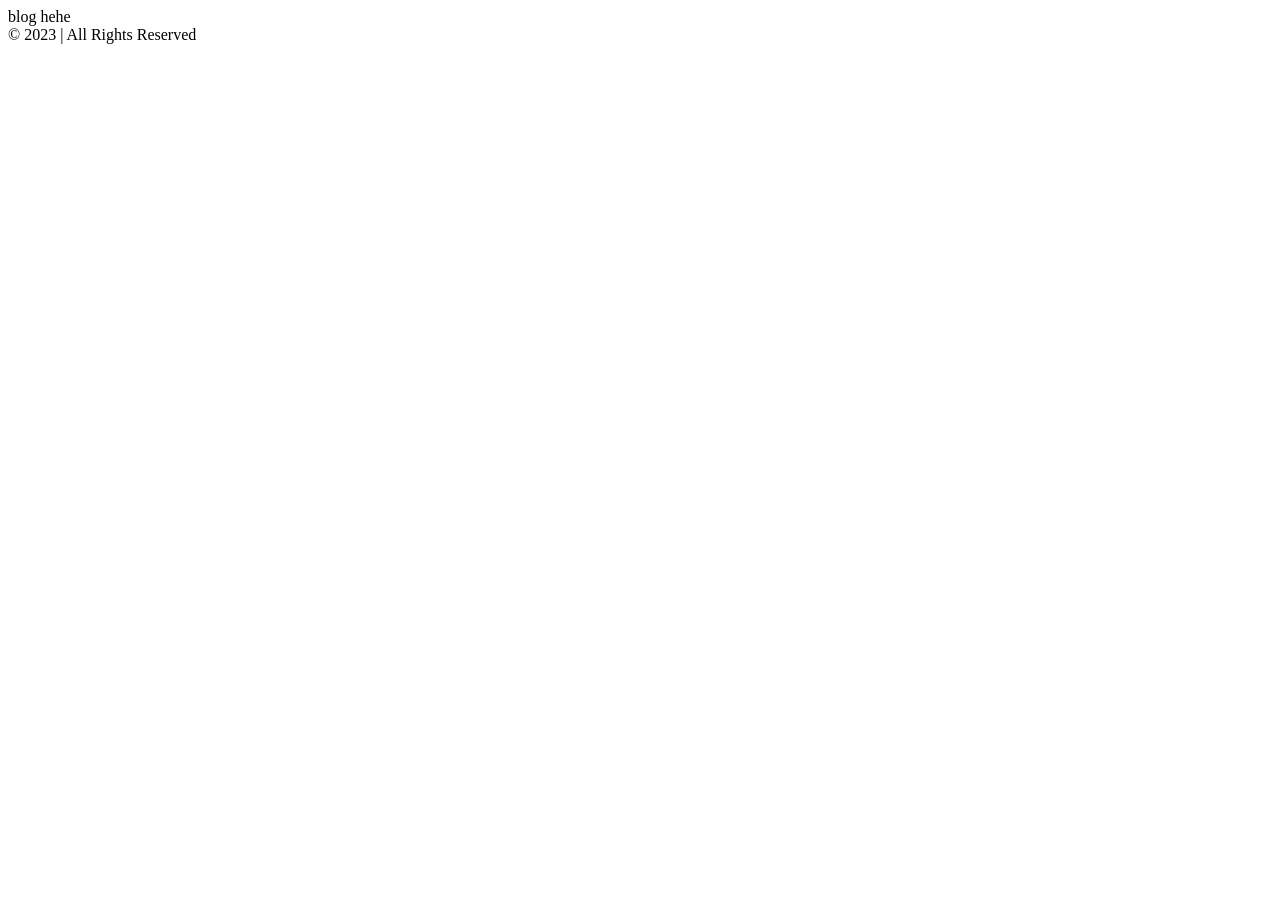
==== blog.html @ 6f5e7039 "feat: reasaved all file" ====
<!doctype html>
<html>
  <head>
    <title>resume temp title</title>
  </head>
  <body>
    <nav></nav>
        <main>
            blog hehe
            <section> </section>
            <section> </section>
            <section> </section>
            <section> </section>
            <section> </section>
        </main>
        <footer> © 2023 <Alexa's Website Name> | All Rights Reserved </footer>
    
  </body>
  <!-- <tag>text content</tag> -->
</html>
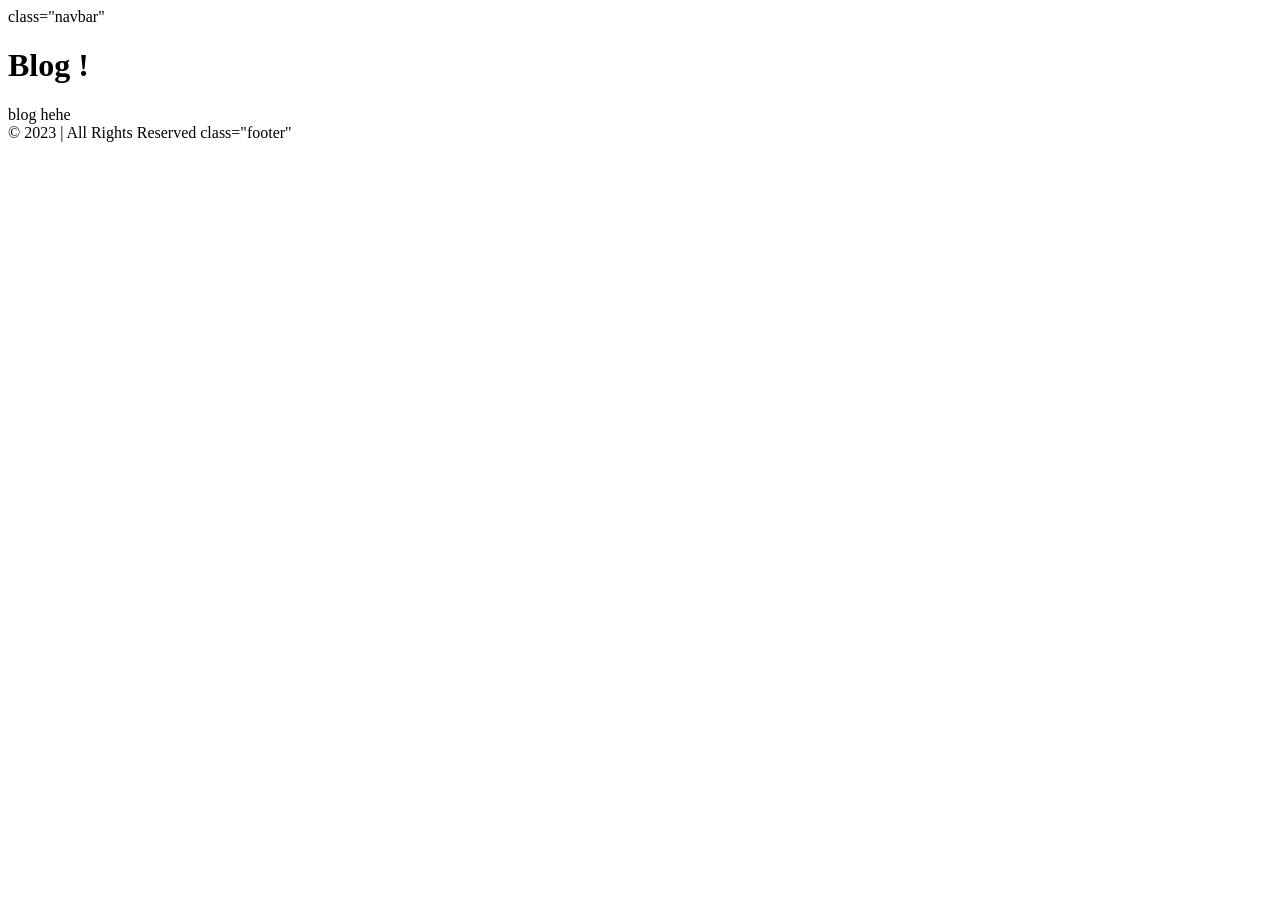
==== commit 9b46b58e: "feat: updated with more tags" ====
--- a/blog.html
+++ b/blog.html
@@ -4,8 +4,9 @@
     <title>resume temp title</title>
   </head>
   <body>
-    <nav></nav>
+    <nav>class="navbar"</nav>
         <main>
+          <h1> Blog !</h1>
             blog hehe
             <section> </section>
             <section> </section>
@@ -13,7 +14,10 @@
             <section> </section>
             <section> </section>
         </main>
-        <footer> © 2023 <Alexa's Website Name> | All Rights Reserved </footer>
+        <footer> 
+          © 2023 <Alexa's Website Name> | All Rights Reserved 
+          class="footer"
+        </footer>
     
   </body>
   <!-- <tag>text content</tag> -->
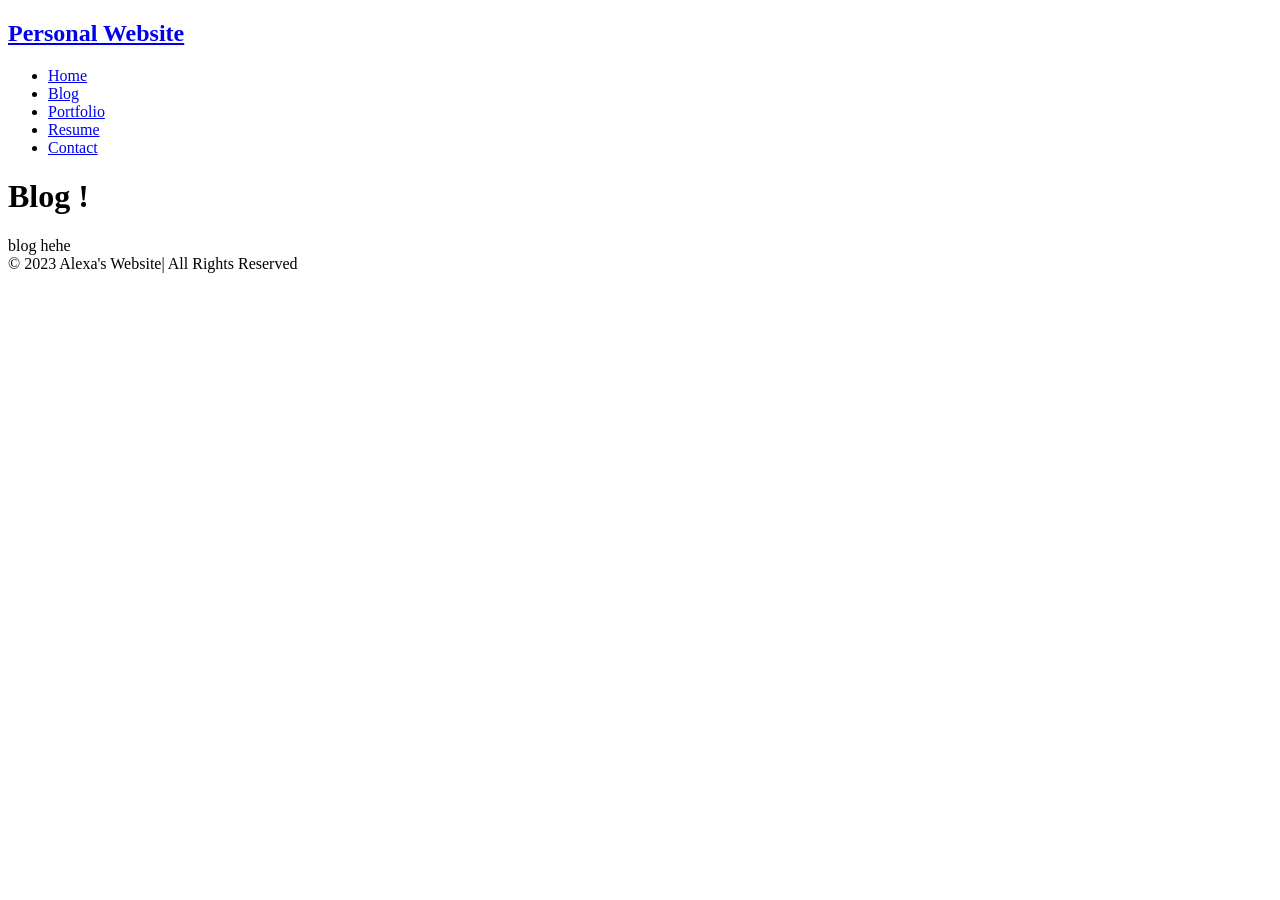
==== commit cb52ca69: "feat: Added links to website" ====
--- a/blog.html
+++ b/blog.html
@@ -4,21 +4,26 @@
     <title>resume temp title</title>
   </head>
   <body>
-    <nav>class="navbar"</nav>
-        <main>
-          <h1> Blog !</h1>
-            blog hehe
-            <section> </section>
-            <section> </section>
-            <section> </section>
-            <section> </section>
-            <section> </section>
-        </main>
-        <footer> 
-          © 2023 <Alexa's Website Name> | All Rights Reserved 
-          class="footer"
-        </footer>
-    
+    <nav class="navbar">
+      <h1 class="logo"> <a href="index.html">Personal Website</a></h1>
+      <ul class="nav-list">
+        <li><a href="index.html">Home</a></li>
+        <li><a href="blog.html">Blog</a></li>
+        <li><a href="portfolio.html">Portfolio</a></li>
+        <li><a href="resume.html">Resume</a></li>
+        <li><a href="contact.html">Contact</a></li>
+      </ul>
+    </nav>
+    <main>
+      <h1>Blog !</h1>
+      blog hehe
+      <section></section>
+      <section></section>
+      <section></section>
+      <section></section>
+      <section></section>
+    </main>
+    <footer class="footer">© 2023 Alexa's Website| All Rights Reserved</footer>
   </body>
   <!-- <tag>text content</tag> -->
-</html>+</html>
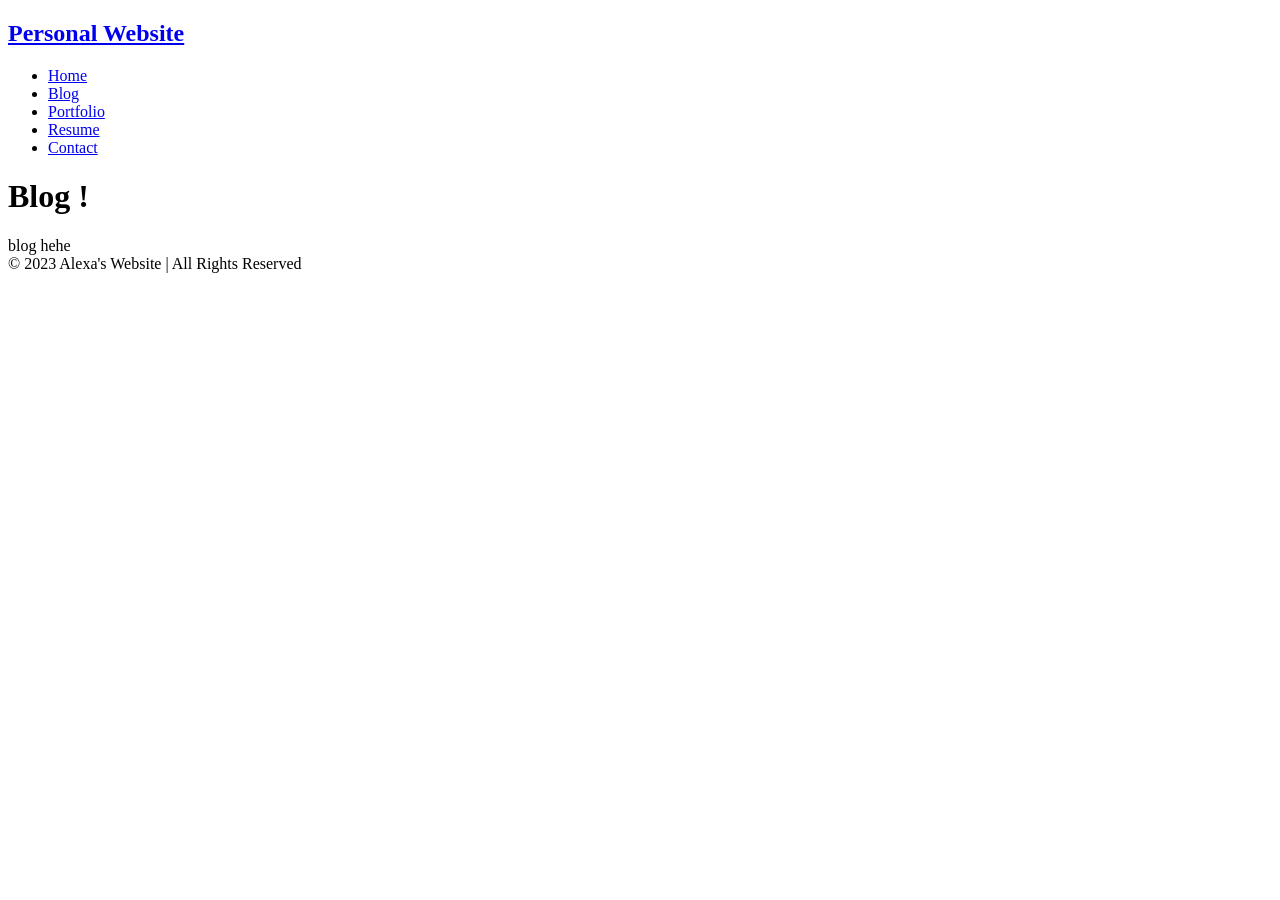
==== commit 57396a58: "Updated for personal repo" ====
--- a/blog.html
+++ b/blog.html
@@ -23,7 +23,7 @@
       <section></section>
       <section></section>
     </main>
-    <footer class="footer">© 2023 Alexa's Website| All Rights Reserved</footer>
+    <footer class="footer">© 2023 Alexa's Website | All Rights Reserved</footer>
   </body>
   <!-- <tag>text content</tag> -->
 </html>
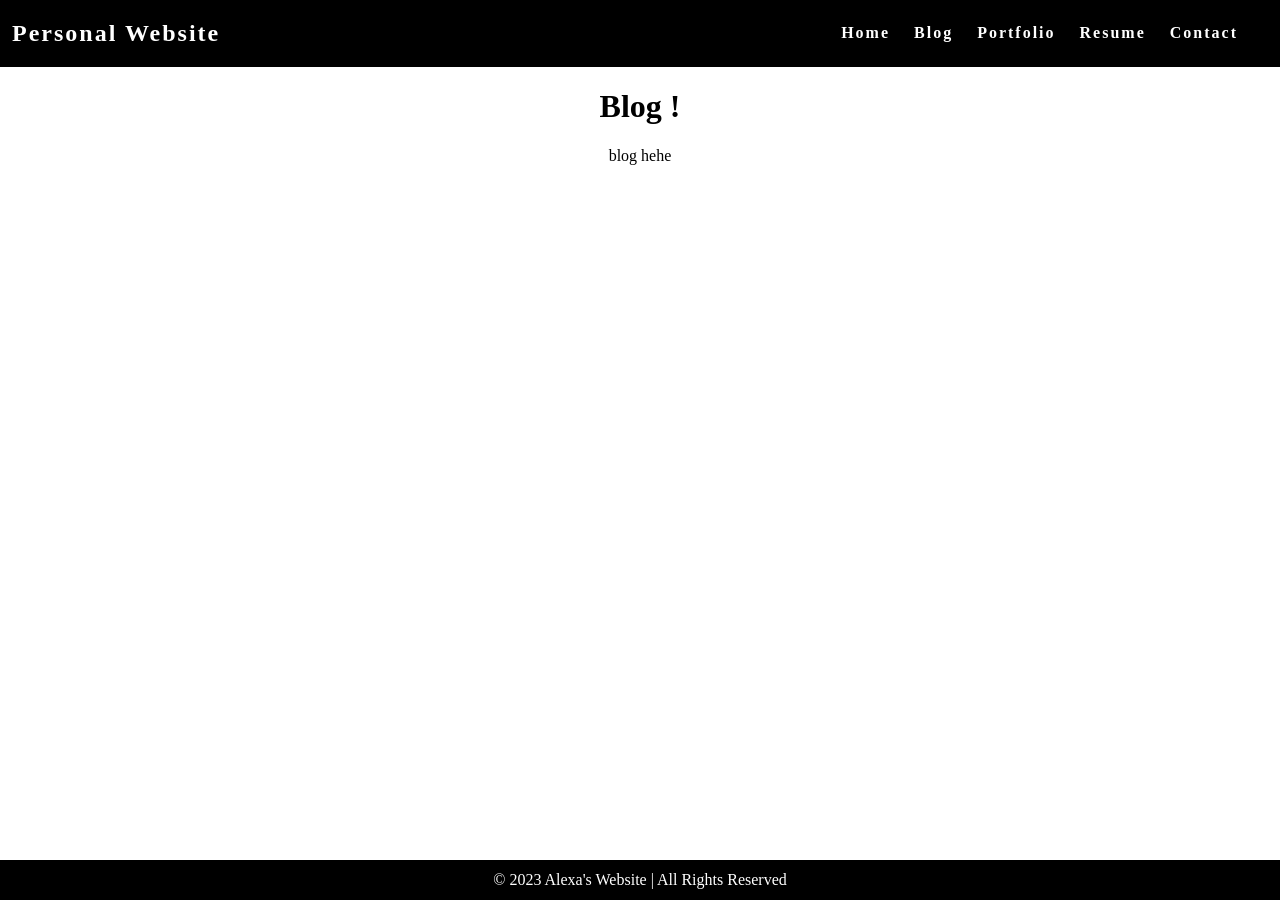
==== commit c3a24bff: "Added first css styles" ====
--- a/blog.html
+++ b/blog.html
@@ -2,10 +2,11 @@
 <html>
   <head>
     <title>resume temp title</title>
+    <link rel="stylesheet" href="styles.css" />
   </head>
   <body>
     <nav class="navbar">
-      <h1 class="logo"> <a href="index.html">Personal Website</a></h1>
+      <h1 class="logo"><a href="index.html">Personal Website</a></h1>
       <ul class="nav-list">
         <li><a href="index.html">Home</a></li>
         <li><a href="blog.html">Blog</a></li>
--- a/styles.css
+++ b/styles.css
@@ -0,0 +1,72 @@
+html {
+  height: 100%;
+}
+
+body {
+  background-color: white;
+  position: relative;
+  min-height: 100vh;
+  padding: 0;
+  margin: 0;
+}
+
+main {
+  padding: 0 20px 40px 20px;
+  display: flex;
+  flex-direction: column;
+  justify-content: center;
+  align-items: center;
+}
+
+/* CSS for navigation bar */
+
+.navbar {
+  position: -webkit-sticky;
+  position: sticky;
+  top: 0;
+  width: 100%;
+  height: 7%;
+  z-index: 10;
+
+  display: flex;
+  justify-content: space-between;
+  align-items: center;
+  text-align: center;
+
+  background-color: black;
+  color: white;
+  padding: 0px 0px;
+
+  /* Debug border */
+  /* border: solid red; */
+}
+
+.nav-list {
+  display: flex;
+  flex-direction: row;
+  position: relative;
+  right: 30px;
+  list-style: none;
+}
+
+.navbar a {
+  color: white;
+  font-weight: bold;
+  margin: 0 12px;
+  text-decoration: none;
+  letter-spacing: 2px;
+}
+
+/* CSS for page footer */
+
+.footer {
+  display: flex;
+  justify-content: center;
+  align-items: center;
+  background-color: black;
+  color: white;
+  position: absolute;
+  bottom: 0;
+  width: 100%;
+  height: 2.5rem;
+}
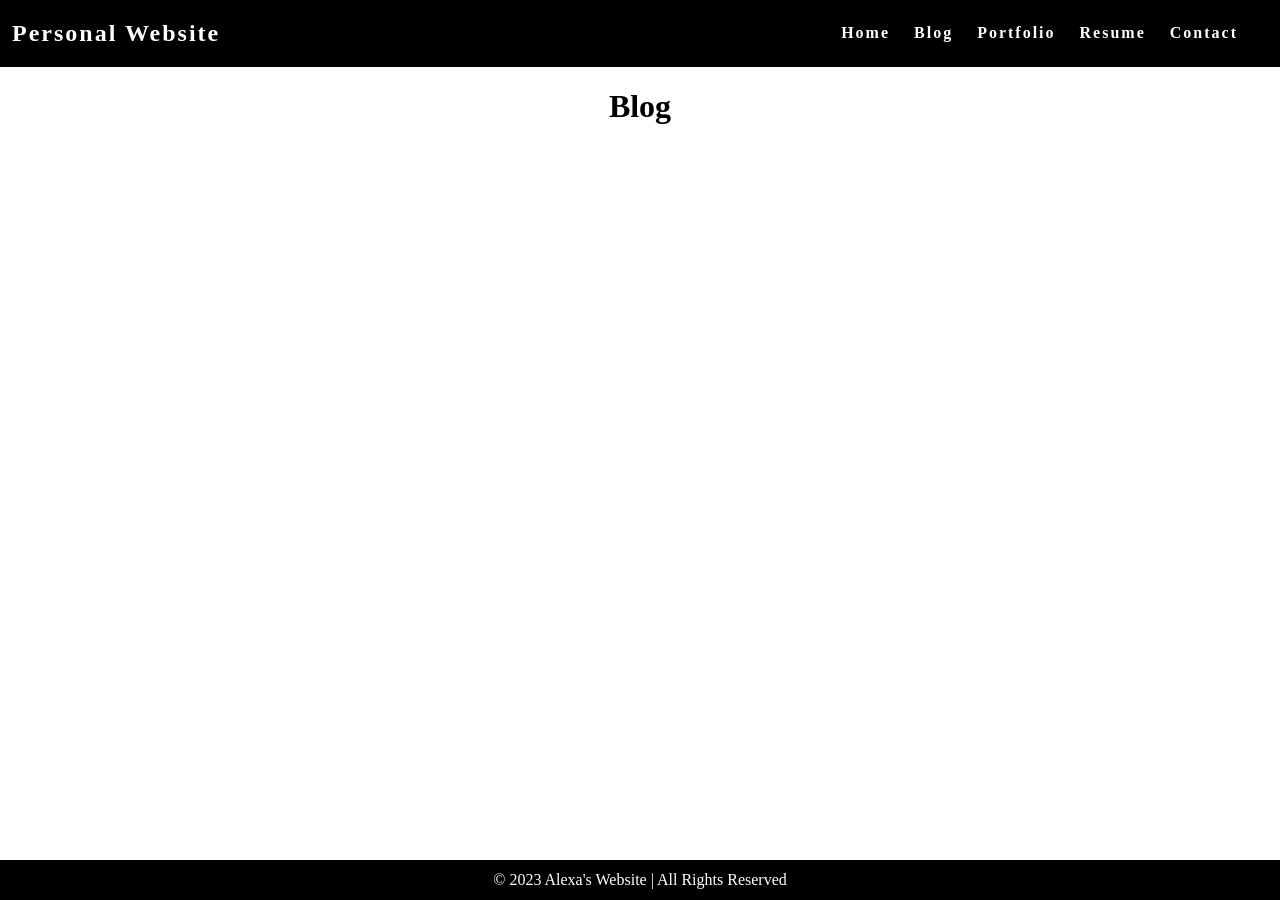
==== commit 4fd23b2c: "style change 7" ====
--- a/blog.html
+++ b/blog.html
@@ -16,8 +16,8 @@
       </ul>
     </nav>
     <main>
-      <h1>Blog !</h1>
-      blog hehe
+      <h1>Blog</h1>
+
       <section></section>
       <section></section>
       <section></section>
--- a/styles.css
+++ b/styles.css
@@ -70,3 +70,16 @@
   width: 100%;
   height: 2.5rem;
 }
+
+.resume-columns {
+  display: grid;
+  grid-template-columns: repeat(3, 1fr);
+  gap: 2rem;
+  align-items: start;
+}
+
+@media (max-width: 700px) {
+  .resume-columns {
+    grid-template-columns: 1fr;
+  }
+}
